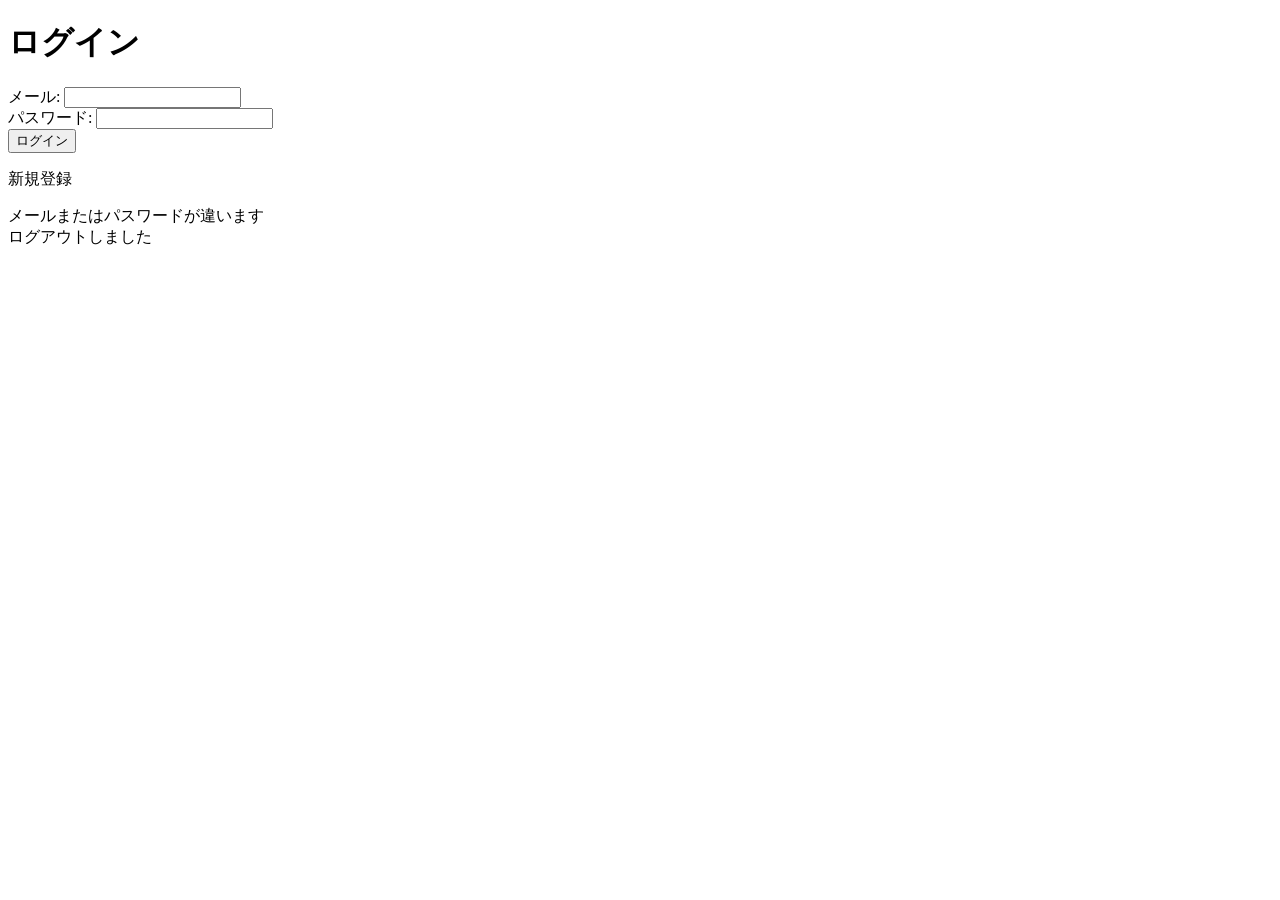
==== src/main/resources/templates/auth/login.html @ b618bb12 "修正済み" ====
<!DOCTYPE html><html xmlns:th="http://www.thymeleaf.org"><head><meta charset="UTF-8"><title>ログイン</title></head>
<body><h1>ログイン</h1>
<form th:action="@{/auth/login}" method="post">
  <input type="hidden" th:name="${_csrf.parameterName}" th:value="${_csrf.token}">
  <div><label>メール: <input type="email" name="username" required></label></div>
  <div><label>パスワード: <input type="password" name="password" required></label></div>
  <button type="submit">ログイン</button>
</form>
<p><a th:href="@{/auth/register}">新規登録</a></p>
<div th:if="${param.error}">メールまたはパスワードが違います</div>
<div th:if="${param.logout}">ログアウトしました</div>
</body></html>
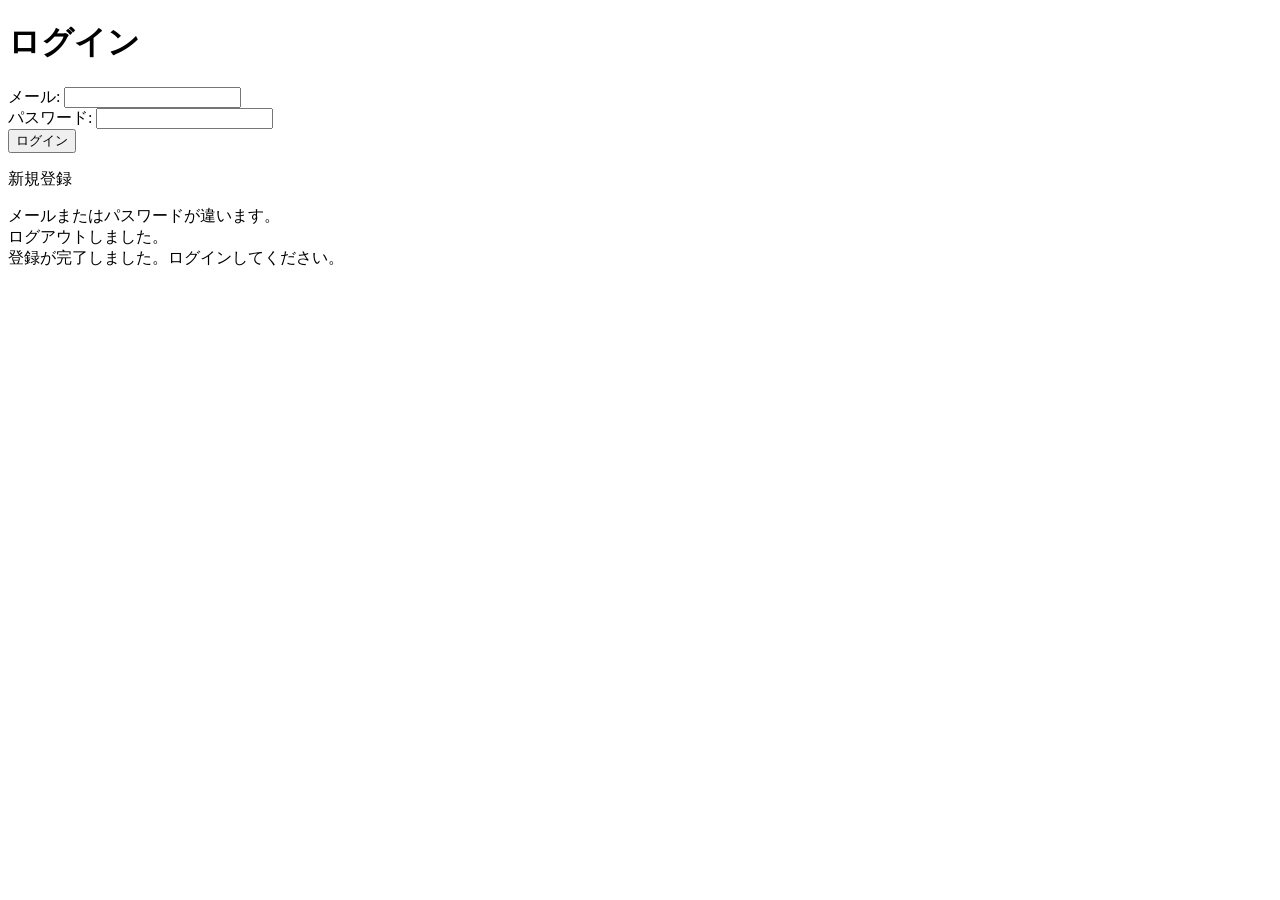
==== commit 9dfc6180: "ログアウト修正" ====
--- a/src/main/resources/templates/auth/login.html
+++ b/src/main/resources/templates/auth/login.html
@@ -1,12 +1,31 @@
-<!DOCTYPE html><html xmlns:th="http://www.thymeleaf.org"><head><meta charset="UTF-8"><title>ログイン</title></head>
-<body><h1>ログイン</h1>
+<!DOCTYPE html>
+<html xmlns:th="http://www.thymeleaf.org">
+<head>
+  <meta charset="UTF-8" />
+  <title>ログイン</title>
+</head>
+<body>
+<h1>ログイン</h1>
+
 <form th:action="@{/auth/login}" method="post">
-  <input type="hidden" th:name="${_csrf.parameterName}" th:value="${_csrf.token}">
-  <div><label>メール: <input type="email" name="username" required></label></div>
-  <div><label>パスワード: <input type="password" name="password" required></label></div>
+  <input type="hidden" th:name="${_csrf.parameterName}" th:value="${_csrf.token}" />
+  <div>
+    <label>メール:
+      <input type="email" name="username" required />
+    </label>
+  </div>
+  <div>
+    <label>パスワード:
+      <input type="password" name="password" required />
+    </label>
+  </div>
   <button type="submit">ログイン</button>
 </form>
+
 <p><a th:href="@{/auth/register}">新規登録</a></p>
-<div th:if="${param.error}">メールまたはパスワードが違います</div>
-<div th:if="${param.logout}">ログアウトしました</div>
-</body></html>
+
+<div th:if="${param.error}">メールまたはパスワードが違います。</div>
+<div th:if="${param.logout}">ログアウトしました。</div>
+<div th:if="${registered}">登録が完了しました。ログインしてください。</div>
+</body>
+</html>
